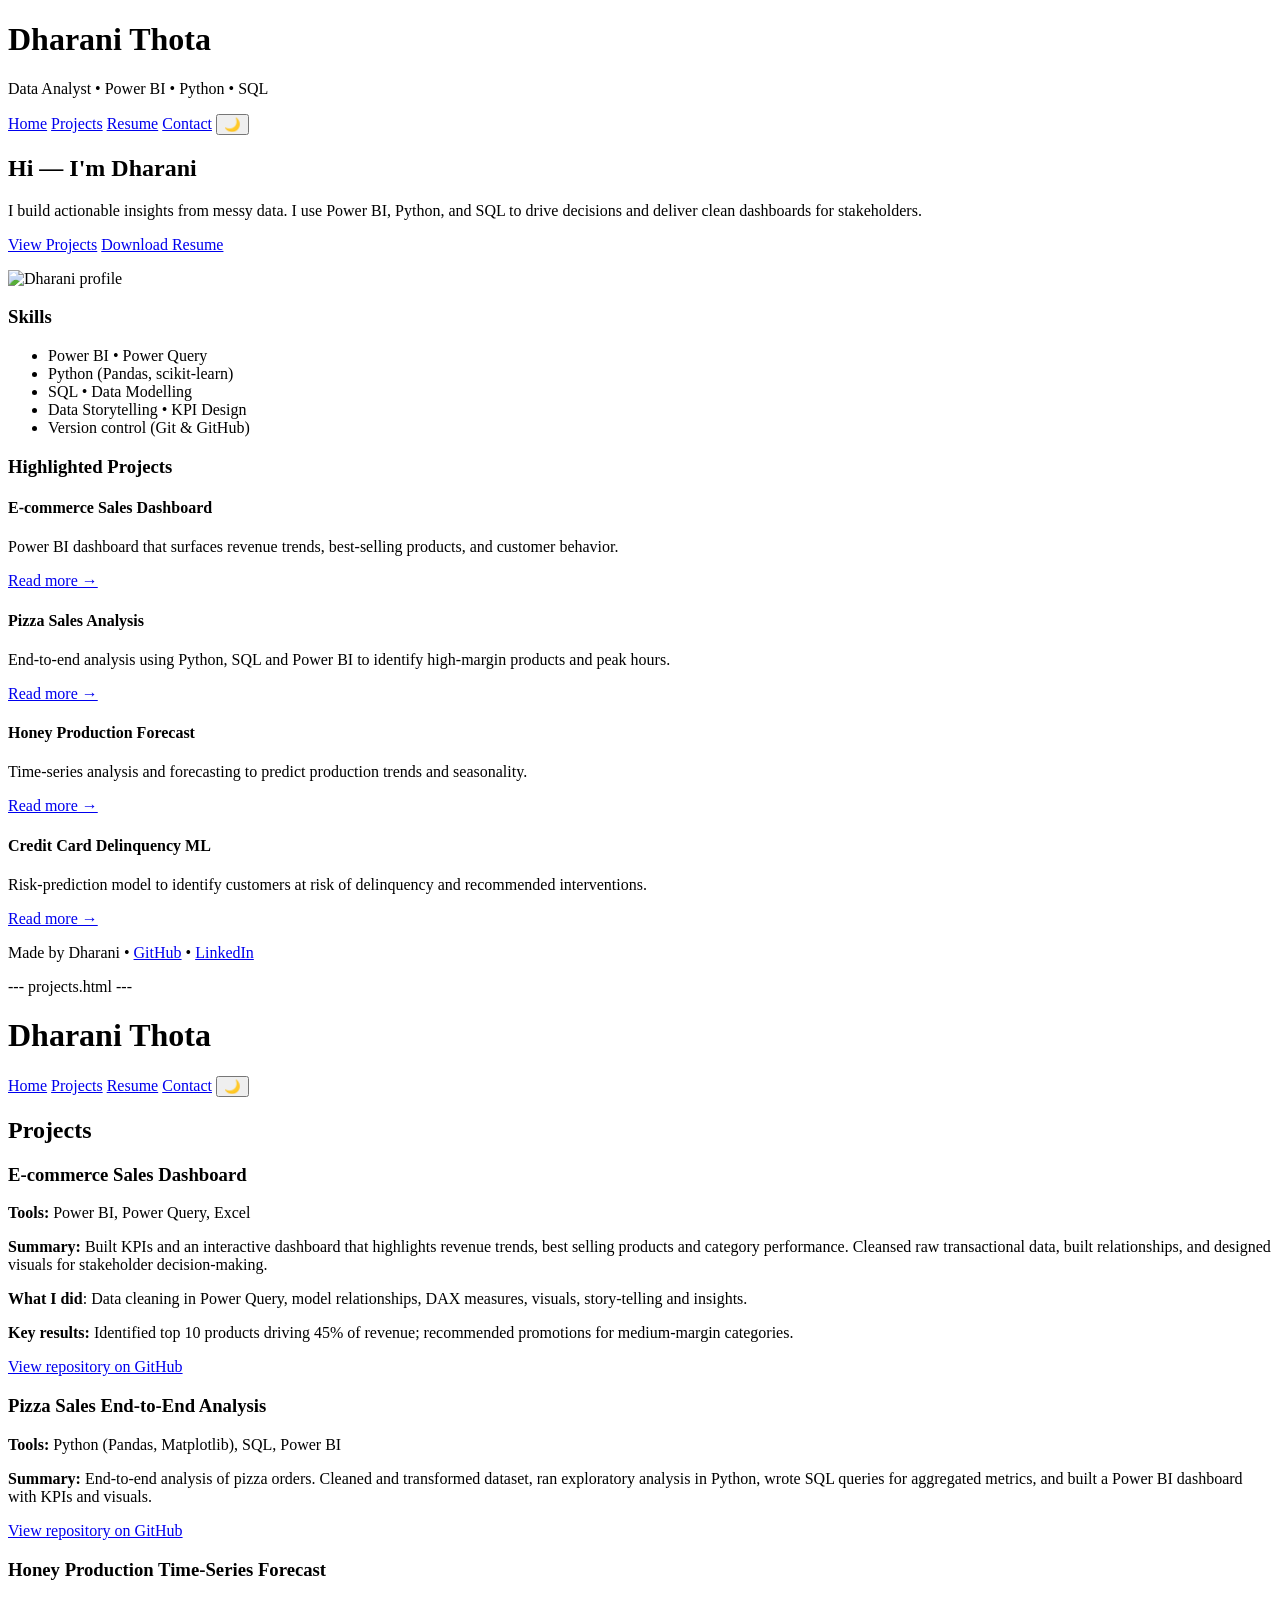
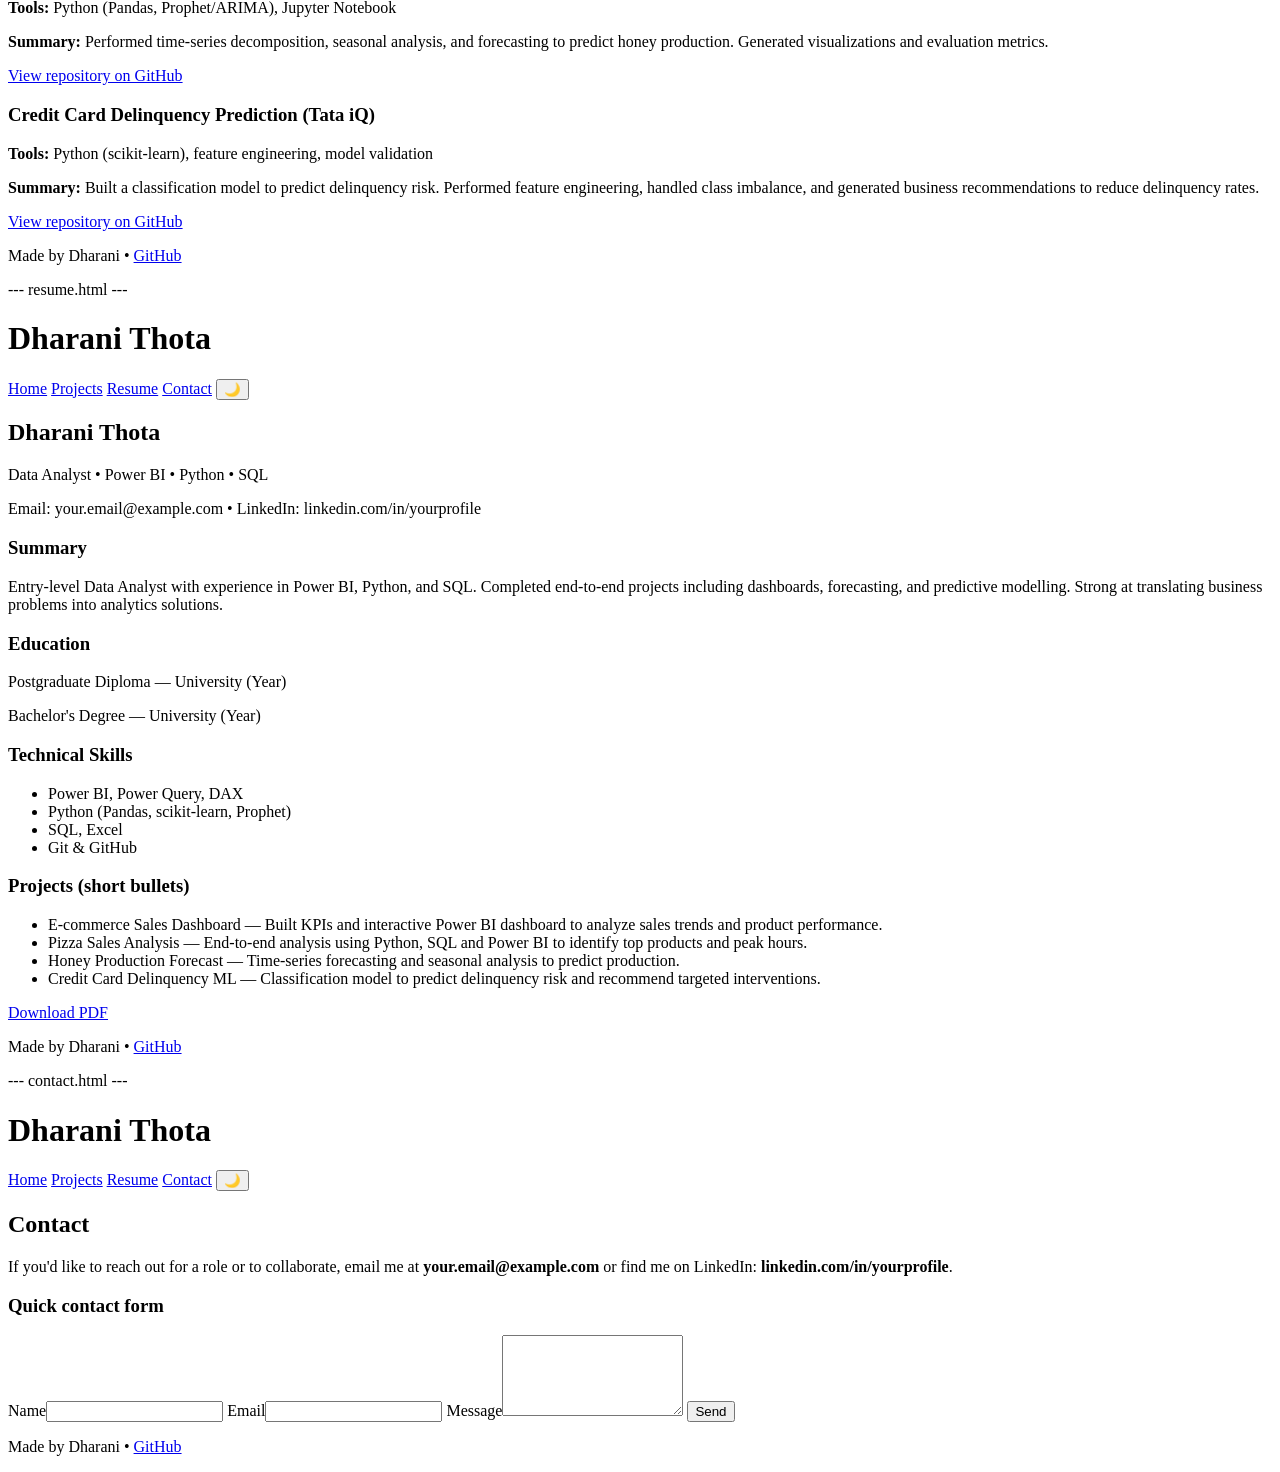
==== index.html @ 41f90352 "Create index.html" ====
<!doctype html>
<html lang="en">
<head>
  <meta charset="utf-8">
  <meta name="viewport" content="width=device-width,initial-scale=1">
  <title>Dharani Thota — Data Analyst Portfolio</title>
  <link rel="stylesheet" href="style.css">
  <meta name="description" content="Dharani Thota — Data Analyst. Projects: E-commerce Dashboard, Pizza Sales, Honey Production, Credit Card Delinquency ML.">
</head>
<body class="light">
  <header class="site-header">
    <div class="container header-inner">
      <div class="brand">
        <h1>Dharani Thota</h1>
        <p class="subtitle">Data Analyst • Power BI • Python • SQL</p>
      </div>
      <nav class="nav">
        <a href="index.html">Home</a>
        <a href="projects.html">Projects</a>
        <a href="resume.html">Resume</a>
        <a href="contact.html">Contact</a>
        <button id="theme-toggle" aria-label="Toggle theme">🌙</button>
      </nav>
    </div>
  </header>

  <main class="container main">
    <section class="hero">
      <div class="hero-left">
        <h2>Hi — I'm Dharani</h2>
        <p class="lead">I build actionable insights from messy data. I use Power BI, Python, and SQL to drive decisions and deliver clean dashboards for stakeholders.</p>
        <p class="cta-row">
          <a class="btn" href="projects.html">View Projects</a>
          <a class="btn btn-outline" href="resume.html">Download Resume</a>
        </p>
      </div>
      <div class="hero-right">
        <img src="assets/profile-placeholder.png" alt="Dharani profile" class="profile-photo">
      </div>
    </section>

    <section class="skills">
      <h3>Skills</h3>
      <ul class="skill-list">
        <li>Power BI • Power Query</li>
        <li>Python (Pandas, scikit-learn)</li>
        <li>SQL • Data Modelling</li>
        <li>Data Storytelling • KPI Design</li>
        <li>Version control (Git & GitHub)</li>
      </ul>
    </section>

    <section class="projects-preview">
      <h3>Highlighted Projects</h3>
      <div class="cards">
        <article class="card">
          <h4>E-commerce Sales Dashboard</h4>
          <p>Power BI dashboard that surfaces revenue trends, best-selling products, and customer behavior.</p>
          <a class="link" href="projects.html#ecommerce">Read more →</a>
        </article>

        <article class="card">
          <h4>Pizza Sales Analysis</h4>
          <p>End-to-end analysis using Python, SQL and Power BI to identify high-margin products and peak hours.</p>
          <a class="link" href="projects.html#pizza">Read more →</a>
        </article>

        <article class="card">
          <h4>Honey Production Forecast</h4>
          <p>Time-series analysis and forecasting to predict production trends and seasonality.</p>
          <a class="link" href="projects.html#honey">Read more →</a>
        </article>

        <article class="card">
          <h4>Credit Card Delinquency ML</h4>
          <p>Risk-prediction model to identify customers at risk of delinquency and recommended interventions.</p>
          <a class="link" href="projects.html#credit">Read more →</a>
        </article>
      </div>
    </section>

  </main>

  <footer class="site-footer">
    <div class="container">
      <p>Made by Dharani • <a href="https://github.com/">GitHub</a> • <a href="#">LinkedIn</a></p>
    </div>
  </footer>

  <script>
    // Theme toggle
    const toggleBtn = document.getElementById('theme-toggle');
    const root = document.documentElement;
    const saved = localStorage.getItem('theme');
    if (saved) document.body.className = saved;
    toggleBtn.addEventListener('click', () => {
      const current = document.body.className === 'light' ? 'dark' : 'light';
      document.body.className = current;
      toggleBtn.textContent = current === 'light' ? '🌙' : '☀️';
      localStorage.setItem('theme', current);
    });
  </script>
</body>
</html>

--- projects.html ---
<!doctype html>
<html lang="en">
<head>
  <meta charset="utf-8">
  <meta name="viewport" content="width=device-width,initial-scale=1">
  <title>Projects — Dharani Thota</title>
  <link rel="stylesheet" href="style.css">
</head>
<body class="light">
  <header class="site-header">
    <div class="container header-inner">
      <div class="brand">
        <h1>Dharani Thota</h1>
      </div>
      <nav class="nav">
        <a href="index.html">Home</a>
        <a href="projects.html">Projects</a>
        <a href="resume.html">Resume</a>
        <a href="contact.html">Contact</a>
        <button id="theme-toggle">🌙</button>
      </nav>
    </div>
  </header>

  <main class="container main">
    <h2>Projects</h2>

    <section id="ecommerce" class="project">
      <h3>E-commerce Sales Dashboard</h3>
      <p><strong>Tools:</strong> Power BI, Power Query, Excel</p>
      <p><strong>Summary:</strong> Built KPIs and an interactive dashboard that highlights revenue trends, best selling products and category performance. Cleansed raw transactional data, built relationships, and designed visuals for stakeholder decision-making.</p>
      <p><strong>What I did</strong>: Data cleaning in Power Query, model relationships, DAX measures, visuals, story-telling and insights.</p>
      <p><strong>Key results:</strong> Identified top 10 products driving 45% of revenue; recommended promotions for medium-margin categories.</p>
      <p><a href="https://github.com/your-username/Ecommerce-Sales-Dashboard">View repository on GitHub</a></p>
    </section>

    <section id="pizza" class="project">
      <h3>Pizza Sales End-to-End Analysis</h3>
      <p><strong>Tools:</strong> Python (Pandas, Matplotlib), SQL, Power BI</p>
      <p><strong>Summary:</strong> End-to-end analysis of pizza orders. Cleaned and transformed dataset, ran exploratory analysis in Python, wrote SQL queries for aggregated metrics, and built a Power BI dashboard with KPIs and visuals.</p>
      <p><a href="https://github.com/your-username/Pizza-Sales-Analysis">View repository on GitHub</a></p>
    </section>

    <section id="honey" class="project">
      <h3>Honey Production Time-Series Forecast</h3>
      <p><strong>Tools:</strong> Python (Pandas, Prophet/ARIMA), Jupyter Notebook</p>
      <p><strong>Summary:</strong> Performed time-series decomposition, seasonal analysis, and forecasting to predict honey production. Generated visualizations and evaluation metrics.</p>
      <p><a href="https://github.com/your-username/Honey-Production-TimeSeries">View repository on GitHub</a></p>
    </section>

    <section id="credit" class="project">
      <h3>Credit Card Delinquency Prediction (Tata iQ)</h3>
      <p><strong>Tools:</strong> Python (scikit-learn), feature engineering, model validation</p>
      <p><strong>Summary:</strong> Built a classification model to predict delinquency risk. Performed feature engineering, handled class imbalance, and generated business recommendations to reduce delinquency rates.</p>
      <p><a href="https://github.com/your-username/Credit-Card-Delinquency-ML">View repository on GitHub</a></p>
    </section>

  </main>

  <footer class="site-footer">
    <div class="container">
      <p>Made by Dharani • <a href="https://github.com/">GitHub</a></p>
    </div>
  </footer>

  <script>
    const toggleBtns = document.querySelectorAll('#theme-toggle');
    toggleBtns.forEach(b=>b.addEventListener('click', ()=>{
      const current = document.body.className === 'light' ? 'dark' : 'light';
      document.body.className = current;
      localStorage.setItem('theme', current);
    }));
    const saved = localStorage.getItem('theme'); if(saved) document.body.className = saved;
  </script>
</body>
</html>

--- resume.html ---
<!doctype html>
<html lang="en">
<head>
  <meta charset="utf-8">
  <meta name="viewport" content="width=device-width,initial-scale=1">
  <title>Resume — Dharani Thota</title>
  <link rel="stylesheet" href="style.css">
</head>
<body class="light">
  <header class="site-header">
    <div class="container header-inner">
      <div class="brand">
        <h1>Dharani Thota</h1>
      </div>
      <nav class="nav">
        <a href="index.html">Home</a>
        <a href="projects.html">Projects</a>
        <a href="resume.html">Resume</a>
        <a href="contact.html">Contact</a>
        <button id="theme-toggle">🌙</button>
      </nav>
    </div>
  </header>

  <main class="container main resume-page">
    <section class="resume-header">
      <h2>Dharani Thota</h2>
      <p>Data Analyst • Power BI • Python • SQL</p>
      <p>Email: your.email@example.com • LinkedIn: linkedin.com/in/yourprofile</p>
    </section>

    <section>
      <h3>Summary</h3>
      <p>Entry-level Data Analyst with experience in Power BI, Python, and SQL. Completed end-to-end projects including dashboards, forecasting, and predictive modelling. Strong at translating business problems into analytics solutions.</p>
    </section>

    <section>
      <h3>Education</h3>
      <p>Postgraduate Diploma — University (Year)</p>
      <p>Bachelor's Degree — University (Year)</p>
    </section>

    <section>
      <h3>Technical Skills</h3>
      <ul>
        <li>Power BI, Power Query, DAX</li>
        <li>Python (Pandas, scikit-learn, Prophet)</li>
        <li>SQL, Excel</li>
        <li>Git & GitHub</li>
      </ul>
    </section>

    <section>
      <h3>Projects (short bullets)</h3>
      <ul>
        <li>E-commerce Sales Dashboard — Built KPIs and interactive Power BI dashboard to analyze sales trends and product performance.</li>
        <li>Pizza Sales Analysis — End-to-end analysis using Python, SQL and Power BI to identify top products and peak hours.</li>
        <li>Honey Production Forecast — Time-series forecasting and seasonal analysis to predict production.</li>
        <li>Credit Card Delinquency ML — Classification model to predict delinquency risk and recommend targeted interventions.</li>
      </ul>
    </section>

    <p class="download"><a class="btn" href="assets/Dharani_Resume.pdf">Download PDF</a></p>
  </main>

  <footer class="site-footer">
    <div class="container">
      <p>Made by Dharani • <a href="https://github.com/">GitHub</a></p>
    </div>
  </footer>

  <script>
    const toggleBtns = document.querySelectorAll('#theme-toggle');
    toggleBtns.forEach(b=>b.addEventListener('click', ()=>{
      const current = document.body.className === 'light' ? 'dark' : 'light';
      document.body.className = current; localStorage.setItem('theme', current);
    }));
    const saved = localStorage.getItem('theme'); if(saved) document.body.className = saved;
  </script>
</body>
</html>

--- contact.html ---
<!doctype html>
<html lang="en">
<head>
  <meta charset="utf-8">
  <meta name="viewport" content="width=device-width,initial-scale=1">
  <title>Contact — Dharani Thota</title>
  <link rel="stylesheet" href="style.css">
</head>
<body class="light">
  <header class="site-header">
    <div class="container header-inner">
      <div class="brand">
        <h1>Dharani Thota</h1>
      </div>
      <nav class="nav">
        <a href="index.html">Home</a>
        <a href="projects.html">Projects</a>
        <a href="resume.html">Resume</a>
        <a href="contact.html">Contact</a>
        <button id="theme-toggle">🌙</button>
      </nav>
    </div>
  </header>

  <main class="container main">
    <h2>Contact</h2>
    <p>If you'd like to reach out for a role or to collaborate, email me at <strong>your.email@example.com</strong> or find me on LinkedIn: <strong>linkedin.com/in/yourprofile</strong>.</p>

    <h3>Quick contact form</h3>
    <form action="https://formspree.io/f/your-form-id" method="POST" class="contact-form">
      <label>Name<input type="text" name="name" required></label>
      <label>Email<input type="email" name="email" required></label>
      <label>Message<textarea name="message" rows="5" required></textarea></label>
      <button class="btn" type="submit">Send</button>
    </form>

  </main>

  <footer class="site-footer">
    <div class="container">
      <p>Made by Dharani • <a href="https://github.com/">GitHub</a></p>
    </div>
  </footer>

  <script>
    const toggleBtns = document.querySelectorAll('#theme-toggle');
    toggleBtns.forEach(b=>b.addEventListener('click', ()=>{
      const current = document.body.className === 'light' ? 'dark' : 'light';
      document.body.className = current; localStorage.setItem('theme', current);
    }));
    const saved = localStorage.getItem('theme'); if(saved) document.body.className = saved;
  </script>
</body>
</html>
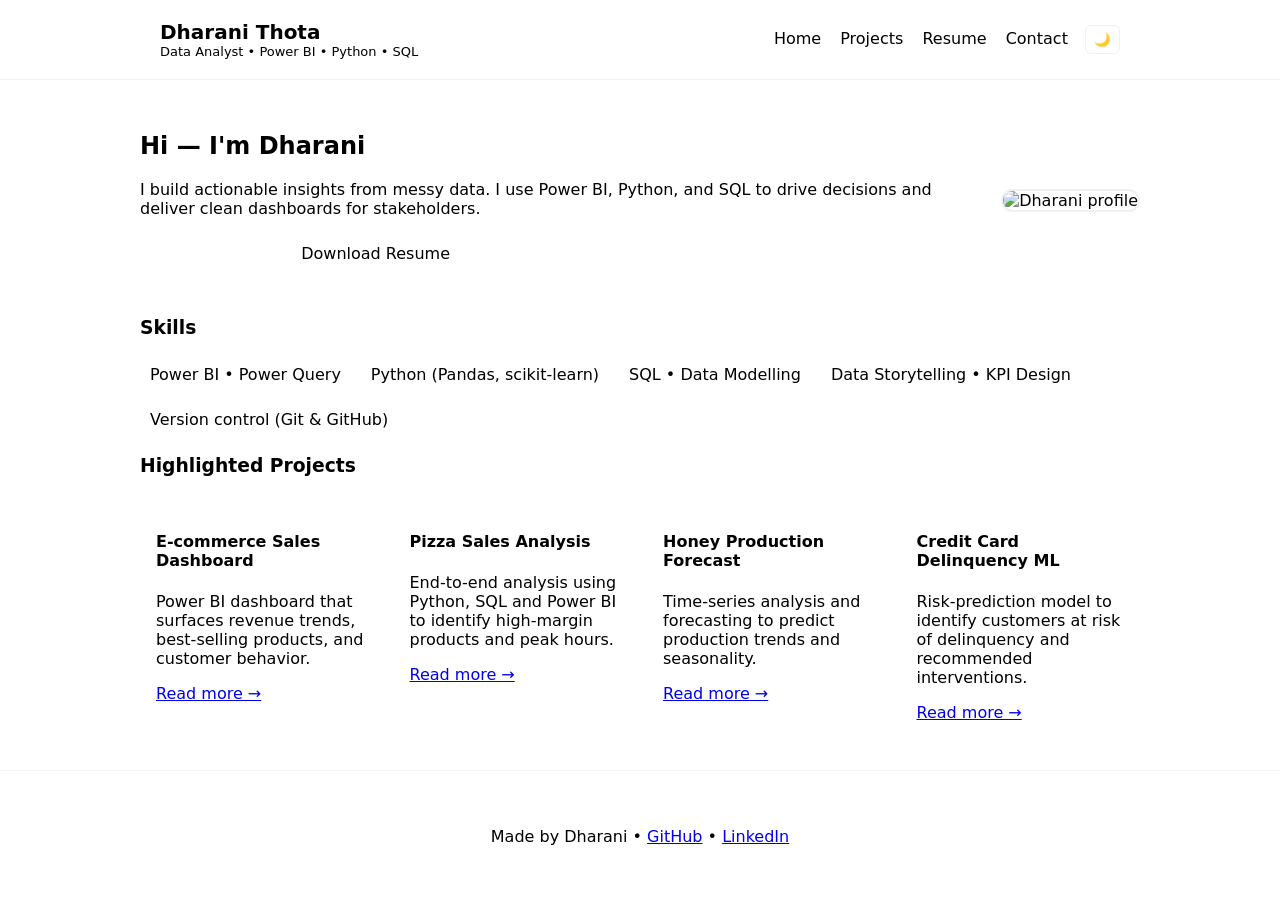
==== commit 17f06799: "Update index.html" ====
--- a/index.html
+++ b/index.html
@@ -103,219 +103,4 @@
 </body>
 </html>
 
---- projects.html ---
-<!doctype html>
-<html lang="en">
-<head>
-  <meta charset="utf-8">
-  <meta name="viewport" content="width=device-width,initial-scale=1">
-  <title>Projects — Dharani Thota</title>
-  <link rel="stylesheet" href="style.css">
-</head>
-<body class="light">
-  <header class="site-header">
-    <div class="container header-inner">
-      <div class="brand">
-        <h1>Dharani Thota</h1>
-      </div>
-      <nav class="nav">
-        <a href="index.html">Home</a>
-        <a href="projects.html">Projects</a>
-        <a href="resume.html">Resume</a>
-        <a href="contact.html">Contact</a>
-        <button id="theme-toggle">🌙</button>
-      </nav>
-    </div>
-  </header>
 
-  <main class="container main">
-    <h2>Projects</h2>
-
-    <section id="ecommerce" class="project">
-      <h3>E-commerce Sales Dashboard</h3>
-      <p><strong>Tools:</strong> Power BI, Power Query, Excel</p>
-      <p><strong>Summary:</strong> Built KPIs and an interactive dashboard that highlights revenue trends, best selling products and category performance. Cleansed raw transactional data, built relationships, and designed visuals for stakeholder decision-making.</p>
-      <p><strong>What I did</strong>: Data cleaning in Power Query, model relationships, DAX measures, visuals, story-telling and insights.</p>
-      <p><strong>Key results:</strong> Identified top 10 products driving 45% of revenue; recommended promotions for medium-margin categories.</p>
-      <p><a href="https://github.com/your-username/Ecommerce-Sales-Dashboard">View repository on GitHub</a></p>
-    </section>
-
-    <section id="pizza" class="project">
-      <h3>Pizza Sales End-to-End Analysis</h3>
-      <p><strong>Tools:</strong> Python (Pandas, Matplotlib), SQL, Power BI</p>
-      <p><strong>Summary:</strong> End-to-end analysis of pizza orders. Cleaned and transformed dataset, ran exploratory analysis in Python, wrote SQL queries for aggregated metrics, and built a Power BI dashboard with KPIs and visuals.</p>
-      <p><a href="https://github.com/your-username/Pizza-Sales-Analysis">View repository on GitHub</a></p>
-    </section>
-
-    <section id="honey" class="project">
-      <h3>Honey Production Time-Series Forecast</h3>
-      <p><strong>Tools:</strong> Python (Pandas, Prophet/ARIMA), Jupyter Notebook</p>
-      <p><strong>Summary:</strong> Performed time-series decomposition, seasonal analysis, and forecasting to predict honey production. Generated visualizations and evaluation metrics.</p>
-      <p><a href="https://github.com/your-username/Honey-Production-TimeSeries">View repository on GitHub</a></p>
-    </section>
-
-    <section id="credit" class="project">
-      <h3>Credit Card Delinquency Prediction (Tata iQ)</h3>
-      <p><strong>Tools:</strong> Python (scikit-learn), feature engineering, model validation</p>
-      <p><strong>Summary:</strong> Built a classification model to predict delinquency risk. Performed feature engineering, handled class imbalance, and generated business recommendations to reduce delinquency rates.</p>
-      <p><a href="https://github.com/your-username/Credit-Card-Delinquency-ML">View repository on GitHub</a></p>
-    </section>
-
-  </main>
-
-  <footer class="site-footer">
-    <div class="container">
-      <p>Made by Dharani • <a href="https://github.com/">GitHub</a></p>
-    </div>
-  </footer>
-
-  <script>
-    const toggleBtns = document.querySelectorAll('#theme-toggle');
-    toggleBtns.forEach(b=>b.addEventListener('click', ()=>{
-      const current = document.body.className === 'light' ? 'dark' : 'light';
-      document.body.className = current;
-      localStorage.setItem('theme', current);
-    }));
-    const saved = localStorage.getItem('theme'); if(saved) document.body.className = saved;
-  </script>
-</body>
-</html>
-
---- resume.html ---
-<!doctype html>
-<html lang="en">
-<head>
-  <meta charset="utf-8">
-  <meta name="viewport" content="width=device-width,initial-scale=1">
-  <title>Resume — Dharani Thota</title>
-  <link rel="stylesheet" href="style.css">
-</head>
-<body class="light">
-  <header class="site-header">
-    <div class="container header-inner">
-      <div class="brand">
-        <h1>Dharani Thota</h1>
-      </div>
-      <nav class="nav">
-        <a href="index.html">Home</a>
-        <a href="projects.html">Projects</a>
-        <a href="resume.html">Resume</a>
-        <a href="contact.html">Contact</a>
-        <button id="theme-toggle">🌙</button>
-      </nav>
-    </div>
-  </header>
-
-  <main class="container main resume-page">
-    <section class="resume-header">
-      <h2>Dharani Thota</h2>
-      <p>Data Analyst • Power BI • Python • SQL</p>
-      <p>Email: your.email@example.com • LinkedIn: linkedin.com/in/yourprofile</p>
-    </section>
-
-    <section>
-      <h3>Summary</h3>
-      <p>Entry-level Data Analyst with experience in Power BI, Python, and SQL. Completed end-to-end projects including dashboards, forecasting, and predictive modelling. Strong at translating business problems into analytics solutions.</p>
-    </section>
-
-    <section>
-      <h3>Education</h3>
-      <p>Postgraduate Diploma — University (Year)</p>
-      <p>Bachelor's Degree — University (Year)</p>
-    </section>
-
-    <section>
-      <h3>Technical Skills</h3>
-      <ul>
-        <li>Power BI, Power Query, DAX</li>
-        <li>Python (Pandas, scikit-learn, Prophet)</li>
-        <li>SQL, Excel</li>
-        <li>Git & GitHub</li>
-      </ul>
-    </section>
-
-    <section>
-      <h3>Projects (short bullets)</h3>
-      <ul>
-        <li>E-commerce Sales Dashboard — Built KPIs and interactive Power BI dashboard to analyze sales trends and product performance.</li>
-        <li>Pizza Sales Analysis — End-to-end analysis using Python, SQL and Power BI to identify top products and peak hours.</li>
-        <li>Honey Production Forecast — Time-series forecasting and seasonal analysis to predict production.</li>
-        <li>Credit Card Delinquency ML — Classification model to predict delinquency risk and recommend targeted interventions.</li>
-      </ul>
-    </section>
-
-    <p class="download"><a class="btn" href="assets/Dharani_Resume.pdf">Download PDF</a></p>
-  </main>
-
-  <footer class="site-footer">
-    <div class="container">
-      <p>Made by Dharani • <a href="https://github.com/">GitHub</a></p>
-    </div>
-  </footer>
-
-  <script>
-    const toggleBtns = document.querySelectorAll('#theme-toggle');
-    toggleBtns.forEach(b=>b.addEventListener('click', ()=>{
-      const current = document.body.className === 'light' ? 'dark' : 'light';
-      document.body.className = current; localStorage.setItem('theme', current);
-    }));
-    const saved = localStorage.getItem('theme'); if(saved) document.body.className = saved;
-  </script>
-</body>
-</html>
-
---- contact.html ---
-<!doctype html>
-<html lang="en">
-<head>
-  <meta charset="utf-8">
-  <meta name="viewport" content="width=device-width,initial-scale=1">
-  <title>Contact — Dharani Thota</title>
-  <link rel="stylesheet" href="style.css">
-</head>
-<body class="light">
-  <header class="site-header">
-    <div class="container header-inner">
-      <div class="brand">
-        <h1>Dharani Thota</h1>
-      </div>
-      <nav class="nav">
-        <a href="index.html">Home</a>
-        <a href="projects.html">Projects</a>
-        <a href="resume.html">Resume</a>
-        <a href="contact.html">Contact</a>
-        <button id="theme-toggle">🌙</button>
-      </nav>
-    </div>
-  </header>
-
-  <main class="container main">
-    <h2>Contact</h2>
-    <p>If you'd like to reach out for a role or to collaborate, email me at <strong>your.email@example.com</strong> or find me on LinkedIn: <strong>linkedin.com/in/yourprofile</strong>.</p>
-
-    <h3>Quick contact form</h3>
-    <form action="https://formspree.io/f/your-form-id" method="POST" class="contact-form">
-      <label>Name<input type="text" name="name" required></label>
-      <label>Email<input type="email" name="email" required></label>
-      <label>Message<textarea name="message" rows="5" required></textarea></label>
-      <button class="btn" type="submit">Send</button>
-    </form>
-
-  </main>
-
-  <footer class="site-footer">
-    <div class="container">
-      <p>Made by Dharani • <a href="https://github.com/">GitHub</a></p>
-    </div>
-  </footer>
-
-  <script>
-    const toggleBtns = document.querySelectorAll('#theme-toggle');
-    toggleBtns.forEach(b=>b.addEventListener('click', ()=>{
-      const current = document.body.className === 'light' ? 'dark' : 'light';
-      document.body.className = current; localStorage.setItem('theme', current);
-    }));
-    const saved = localStorage.getItem('theme'); if(saved) document.body.className = saved;
-  </script>
-</body>
-</html>
--- a/style.css
+++ b/style.css
@@ -0,0 +1,37 @@
+--- style.css ---
+:root{
+  --bg:#ffffff; --text:#111827; --muted:#6b7280; --card:#f8fafc; --accent:#0b5fff;
+}
+body.dark{ --bg:#0b1220; --text:#e6eef8; --muted:#9aa6b2; --card:#071026; --accent:#58a6ff; }
+*{box-sizing:border-box}
+body{font-family:Inter,ui-sans-serif,system-ui,-apple-system,"Segoe UI",Roboto,"Helvetica Neue",Arial; margin:0;background:var(--bg);color:var(--text);}
+.container{max-width:1000px;margin:0 auto;padding:20px}
+.site-header{border-bottom:1px solid rgba(0,0,0,0.06);}
+.header-inner{display:flex;align-items:center;justify-content:space-between}
+.brand h1{margin:0;font-size:20px}
+.subtitle{margin:0;font-size:13px;color:var(--muted)}
+.nav a{margin-left:14px;text-decoration:none;color:var(--muted)}
+.nav button{margin-left:12px;padding:6px 8px;border-radius:6px;border:1px solid rgba(0,0,0,0.06);background:transparent;cursor:pointer}
+.main{padding:32px 0}
+.hero{display:flex;gap:30px;align-items:center}
+.hero-left{flex:1}
+.lead{color:var(--muted);font-size:16px}
+.cta-row .btn{margin-right:8px}
+.btn{display:inline-block;padding:10px 14px;border-radius:8px;background:var(--accent);color:white;text-decoration:none}
+.btn-outline{border:1px solid var(--accent);background:transparent;color:var(--accent)}
+.profile-photo{width:160px;border-radius:12px;border:2px solid rgba(0,0,0,0.06)}
+.skills{margin-top:28px}
+.skill-list{display:flex;gap:10px;flex-wrap:wrap;list-style:none;padding:0}
+.skill-list li{background:var(--card);padding:8px 10px;border-radius:8px;color:var(--muted)}
+.cards{display:grid;grid-template-columns:repeat(auto-fit,minmax(220px,1fr));gap:14px;margin-top:8px}
+.card{background:var(--card);padding:16px;border-radius:10px}
+.site-footer{padding:20px 0;border-top:1px solid rgba(0,0,0,0.04);text-align:center;color:var(--muted)}
+.project{background:var(--card);padding:16px;border-radius:10px;margin-top:12px}
+.resume-page .download{margin-top:20px}
+.contact-form label{display:block;margin-bottom:10px}
+.contact-form input,.contact-form textarea{width:100%;padding:8px;border-radius:8px;border:1px solid rgba(0,0,0,0.08)}
+
+/* responsive */
+@media (max-width:720px){.hero{flex-direction:column}.profile-photo{width:120px}}
+
+
